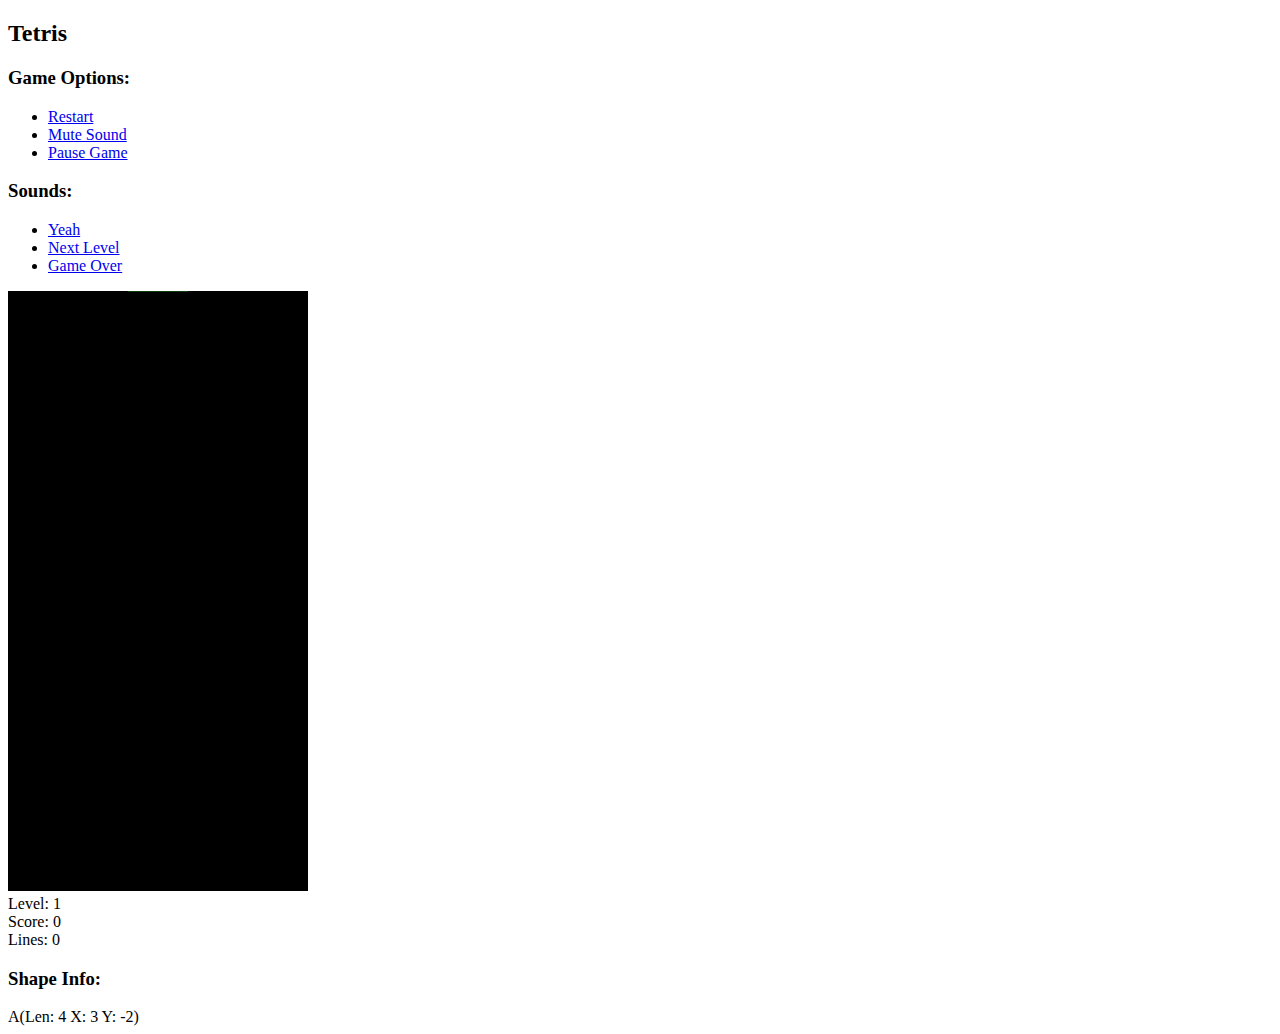
==== app/index.html @ b0112ec4 "renamed js to scripts" ====
<!DOCTYPE html>
<html>
<head>
<title>Tetris</title>
<link href="app.css" rel="stylesheet" /> 
</head>
<body onload="init_tetris();">

<div id="app">
    <div id="left">
        <div class="box">
            <h2>Tetris</h2>
            <audio id="music" src="" autoplay="false"></audio>		
            <audio id="sounds" src="" autoplay="false"></audio>		
        </div>
        <div class="box">
            <h3>Game Options:</h3>
            <ul class="menu">
                <li><a id="reset" href="#">Restart</a></li>
                <li><a id="mute" href="#">Mute Sound</a></li>
                <li><a id="pause" href="#">Pause Game</a></li>
            </ul>
        </div>
        <div class="box">
            <h3>Sounds:</h3>
            <ul class="menu">
                <li><a id="yeah" href="#">Yeah</a></li>
                <li><a id="nextlevel" href="#">Next Level</a></li>
                <li><a id="gameover" href="#">Game Over</a></li>
            </ul>
        </div>
    </div>
    <div id="center">
        <canvas id="box" width="300" height="600"></canvas>
    </div>
    <div id="right">
        <div class="box">
            Level: <span id="level">1</span><br/>
            Score: <span id="score">0</span><br/>
            Lines: <span id="lines">0</span>
        </div>
        <div class="box">
            <h3>Shape Info:</h3>
            <div id="info"></div>
        </div>
    </div>
</div>

<script src="scripts/util.js" type="text/javascript"></script>
<script src="scripts/wait-counter.js" type="text/javascript"></script>
<script src="scripts/shape.js" type="text/javascript"></script>
<script src="scripts/tetris.js" type="text/javascript"></script>
<script src="scripts/app.js" type="text/javascript"></script>

</body>
</html>
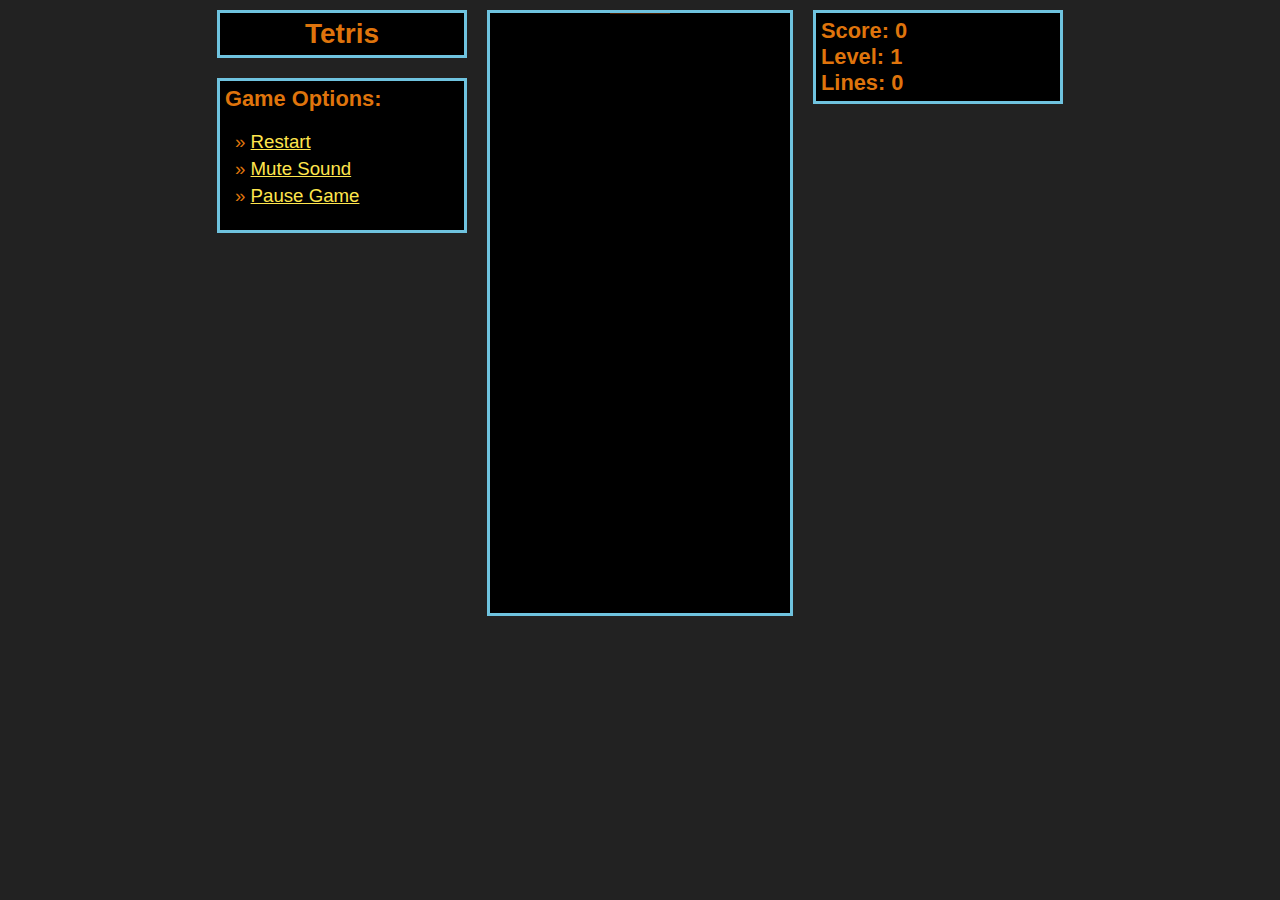
==== commit 86cbffc1: "updated colors; added debug option so that debugging stuff is turned off my default;" ====
--- a/app/index.html
+++ b/app/index.html
@@ -2,14 +2,14 @@
 <html>
 <head>
 <title>Tetris</title>
-<link href="app.css" rel="stylesheet" /> 
+<link href="css/app.css" rel="stylesheet" /> 
 </head>
 <body onload="init_tetris();">
 
 <div id="app">
     <div id="left">
         <div class="box">
-            <h2>Tetris</h2>
+            <h2 style="text-align: center;">Tetris</h2>
             <audio id="music" src="" autoplay="false"></audio>		
             <audio id="sounds" src="" autoplay="false"></audio>		
         </div>
@@ -21,7 +21,7 @@
                 <li><a id="pause" href="#">Pause Game</a></li>
             </ul>
         </div>
-        <div class="box">
+        <div id="soundCtrl" class="box" style="display:none;">
             <h3>Sounds:</h3>
             <ul class="menu">
                 <li><a id="yeah" href="#">Yeah</a></li>
@@ -35,11 +35,11 @@
     </div>
     <div id="right">
         <div class="box">
-            Level: <span id="level">1</span><br/>
-            Score: <span id="score">0</span><br/>
-            Lines: <span id="lines">0</span>
+            <h3>Score: <span id="score">0</span></h3>
+            <h3>Level: <span id="level">1</span></h3>
+            <h3>Lines: <span id="lines">0</span></h3>
         </div>
-        <div class="box">
+        <div id="shapeInfo" class="box" style="display:none;">
             <h3>Shape Info:</h3>
             <div id="info"></div>
         </div>
--- a/app/css/app.css
+++ b/app/css/app.css
@@ -0,0 +1,71 @@
+body {
+	background-color: #222;;
+	color: #6FC3DF;
+	font-family: "menlo", Arial;
+    font-size: 14pt;
+}
+
+div#app {
+	width: 846px;
+	margin: 10px auto;
+    color: #DF740C
+}
+
+h2, h3 {
+	margin: 0;
+}
+
+div.box {
+	margin-bottom: 20px;
+	background-color: #000;
+	border: solid 3px #6FC3DF;
+	padding: 5px;
+}
+
+canvas#box {
+	border: solid 3px #6FC3DF;
+	background-color: #000;
+}
+
+div#left, div#center, div#right {
+	float:left;
+}
+
+div#left {
+	width: 250px;
+	margin-right: 20px;
+}
+
+div#center {
+	width: 306px;
+	margin-right: 20px;
+}
+
+div#right {
+	width: 250px;
+}
+
+div#info {
+	height: 300px;
+	overflow: scroll;
+}
+
+ul.menu {
+	list-style: none;
+	margin-left: 0;
+	padding-left: 1em;
+	text-indent: -1em;
+}
+
+ul.menu li:before {
+	content: "\0BB \020";
+}
+
+ul.menu li {
+	margin: 5px 0 5px 10px;
+}
+
+ul.menu a {
+	color: #FFE64D;
+}
+
